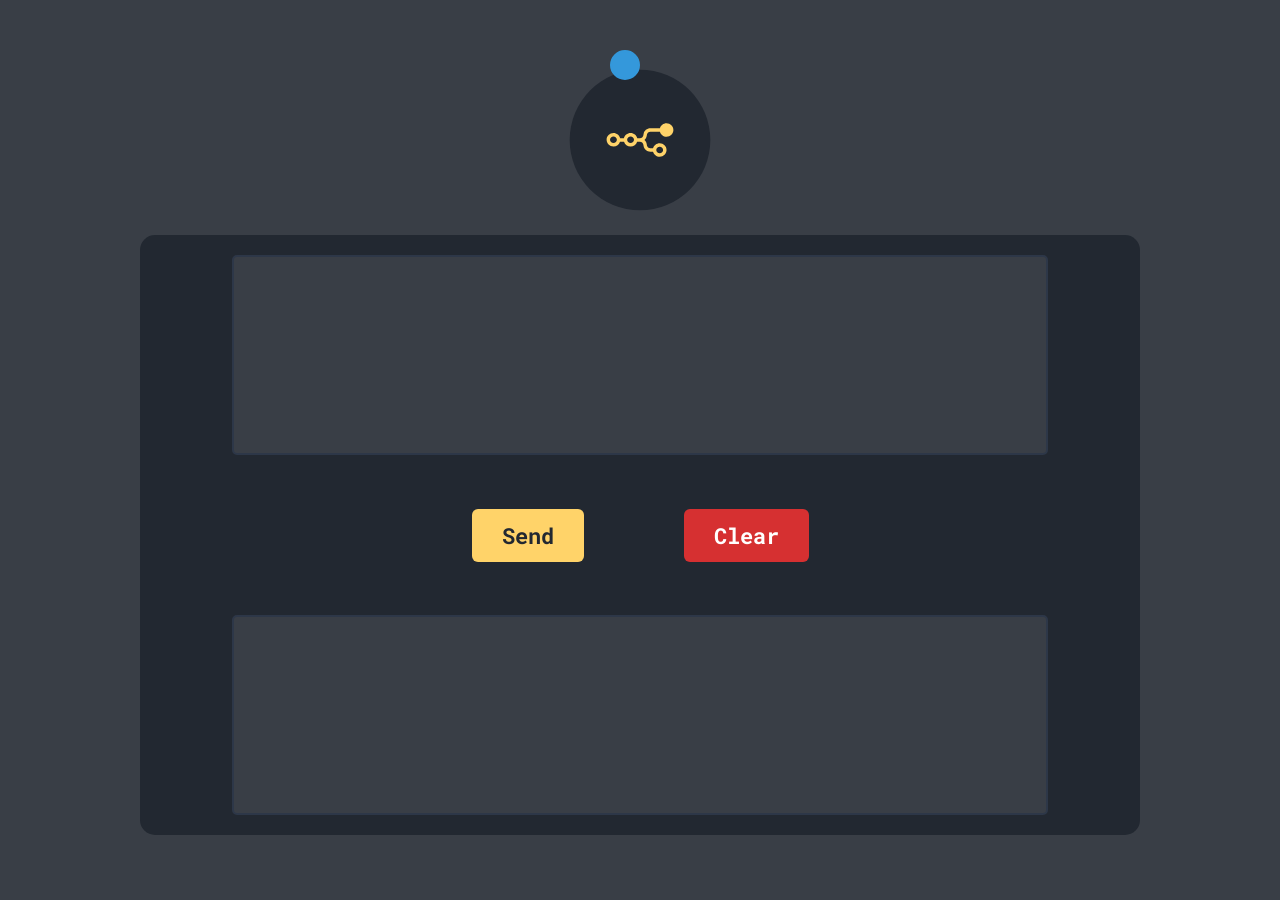
==== docs/index.html @ 57d1790b "Deploy: Create docs folder for GitHub Pages hosting" ====
<!DOCTYPE html>
<html lang="en">
<head>
    <meta charset="UTF-8">
    <meta name="viewport" content="width=device-width, initial-scale=1.0">
    <link rel="stylesheet" href="style.css">
    <link rel="preconnect" href="https://fonts.googleapis.com">
    <link rel="preconnect" href="https://fonts.gstatic.com" crossorigin>
    <link href="https://fonts.googleapis.com/css2?family=Roboto+Mono:ital,wght@0,100..700;1,100..700&display=swap" rel="stylesheet">
    <link rel="icon" type="image/svg+xml" href="assets/logo/logo.svg">
    <title>AI Prompt App</title>
</head>
<body>
    <div class="app-layout">
        <svg class="app-logo" xmlns="http://w3.org" viewBox="0 0 512 512" width="100%" height="100%">
            <circle cx="256" cy="256" r="240" fill="#222831"/>
            <g transform="matrix(9.5, 0, 0, 9.5, 142, 142)">
                <path d="M24,8.4C24,9.725 22.898,10.8 21.538,10.8C20.392,10.8 19.428,10.035 19.154,9L15.718,9C15.116,9 14.603,9.424 14.504,10.003L14.403,10.595C14.308,11.142 14.025,11.639 13.603,12C14.015,12.354 14.307,12.844 14.403,13.405L14.503,13.997C14.609,14.581 15.126,15.007 15.719,15L16.694,15C16.967,13.965 17.931,13.2 19.078,13.2C20.438,13.2 21.539,14.275 21.539,15.6C21.539,16.925 20.436,18 19.078,18C17.931,18 16.968,17.235 16.694,16.2L15.719,16.2C14.515,16.2 13.489,15.352 13.291,14.195L13.19,13.603C13.084,13.02 12.568,12.594 11.976,12.6L10.97,12.6C10.662,13.584 9.724,14.3 8.614,14.3C7.504,14.3 6.566,13.584 6.259,12.6L4.817,12.6C4.509,13.584 3.571,14.3 2.462,14.3C1.102,14.3 0,13.225 0,11.9C0,10.575 1.102,9.5 2.462,9.5C3.645,9.5 4.634,10.315 4.87,11.4L6.207,11.4C6.443,10.315 7.432,9.5 8.615,9.5C9.799,9.5 10.787,10.315 11.023,11.4L11.975,11.4C12.576,11.4 13.09,10.976 13.188,10.397L13.29,9.805C13.488,8.648 14.515,7.8 15.718,7.8L19.154,7.8C19.428,6.765 20.392,6 21.538,6C22.898,6 24,7.075 24,8.4ZM22.77,8.4C22.77,9.063 22.218,9.6 21.538,9.6C20.858,9.6 20.308,9.063 20.308,8.4C20.308,7.737 20.858,7.2 21.538,7.2C22.218,7.2 22.769,7.737 22.769,8.4L22.77,8.4ZM2.461,13.1C3.141,13.1 3.691,12.563 3.691,11.9C3.691,11.237 3.141,10.7 2.461,10.7C1.781,10.7 1.23,11.237 1.23,11.9C1.23,12.563 1.78,13.1 2.46,13.1L2.461,13.1ZM8.614,13.1C9.294,13.1 9.845,12.563 9.845,11.9C9.845,11.237 9.295,10.7 8.615,10.7C7.935,10.7 7.384,11.237 7.384,11.9C7.384,12.563 7.934,13.1 8.614,13.1ZM19.076,16.8C19.756,16.8 20.306,16.263 20.306,15.6C20.306,14.937 19.756,14.4 19.076,14.4C18.396,14.4 17.846,14.937 17.846,15.6C17.846,16.263 18.396,16.8 19.076,16.8Z" fill="#FFD369"/>
            </g>
        </svg>
        <div class="custom-cursor"></div>
        <div class="main-card">
            <textarea name="" id="input-text-box"></textarea>
            <div class="btns">
                <button onclick="send()" class="send-button">Send</button>
                <button onclick="clearText()" class="clear-button">Clear</button>
            </div>
            <textarea name="" id="respond-text-box"></textarea>
        </div>
    </div>
    <script src="script.js"></script>
</body>
</html>
---- docs/style.css ----
* {
    margin: 0;
    padding: 0;
    box-sizing: border-box;
    font-family: "Roboto Mono", sans-serif;
    font-size: 20px;
}

body {
    background-color: #393E46;
    display: flex;
    justify-content: center;
    align-items: center;
    min-height: 100vh;
    cursor: none;
}

.app-layout {
    display: flex;
    flex-direction: column;
    align-items: center;
    gap: 20px;
    width: 100%;
}

.app-logo {
    width: 150px;
    height: 150px;
    transition: transform 0.3s ease;
}

.app-logo:hover {
    transform: rotate(15deg) scale(1.1);
}

button, 
input, 
textarea, 
a,
select {
    cursor: none !important;
}

.custom-cursor {
    width: 30px;
    height: 30px;
    border: 2px solid #3498db;
    background-color: #3498db;
    border-radius: 50%;
    position: fixed;
    transform: translate(-50%, -50%);
    pointer-events: none;
    transition: transform 0.1s ease-out;
    z-index: 99999;
}

.custom-cursor.cursor-hover {
  transform: translate(-50%, -50%) scale(1.3);
  mix-blend-mode: difference;
}

.custom-cursor.cursor-clicking {
    transform: translate(-50%, -50%) scale(0.7) !important;
    background-color: #3498db !important;
    border-color: #3498db !important;
    mix-blend-mode: normal !important;
}

.main-card {
    width: 90%;
    max-width: 1000px;
    min-height: 600px;
    padding: 20px;
    border-radius: 15px;
    background-color: #222831;
    color: #E2E8F0 !important;
    display: flex;
    flex-direction: column;
    justify-content: space-between;
    align-items: center;
    gap: 15px;
}

#input-text-box, #respond-text-box {
    resize: none;
    background-color: #393E46;
    color: #EEEEEE;
    border: 2px solid #2D3748;
    width: 85% !important;
    display: block;
    min-height: 200px;
    border-radius: 5px;
    padding: 10px;
    transition: border-color 0.2s ease, box-shadow 0.2s ease;
}

#input-text-box:focus {
    outline: none;
    border-color: #FFD369;
    box-shadow: 0 0 10px rgba(255, 211, 105, 0.2);
}

#respond-text-box:focus {
    outline: none;
    border-color: #4A5568;
}

.btns {
    display: flex;
    justify-content: center;
    gap: 100px;
}

.send-button, .clear-button {
    padding: 12px 30px;
    font-size: 22px;
    border: none;
    border-radius: 6px;
    cursor: pointer;
    font-weight: bold;
    transition: transform 0.2s cubic-bezier(0.175, 0.885, 0.32, 1.275), box-shadow 0.2s ease;
}

.send-button {
    background-color: #FFD369; 
    color: #222831;
}

.clear-button {
    background-color: #D63031; 
    color: white;
}

.send-button:hover, .clear-button:hover {
    transform: translateY(-4px) translateX(-4px);
    box-shadow: 0 6px 15px rgba(0, 0, 0, 0.4);
}

.send-button:active, .clear-button:active {
    transform: translateY(0) translateX(0);
    box-shadow: 0 2px 5px rgba(0, 0, 0, 0.2);
}

.send-button:focus, .clear-button:focus {
    outline: none;
}
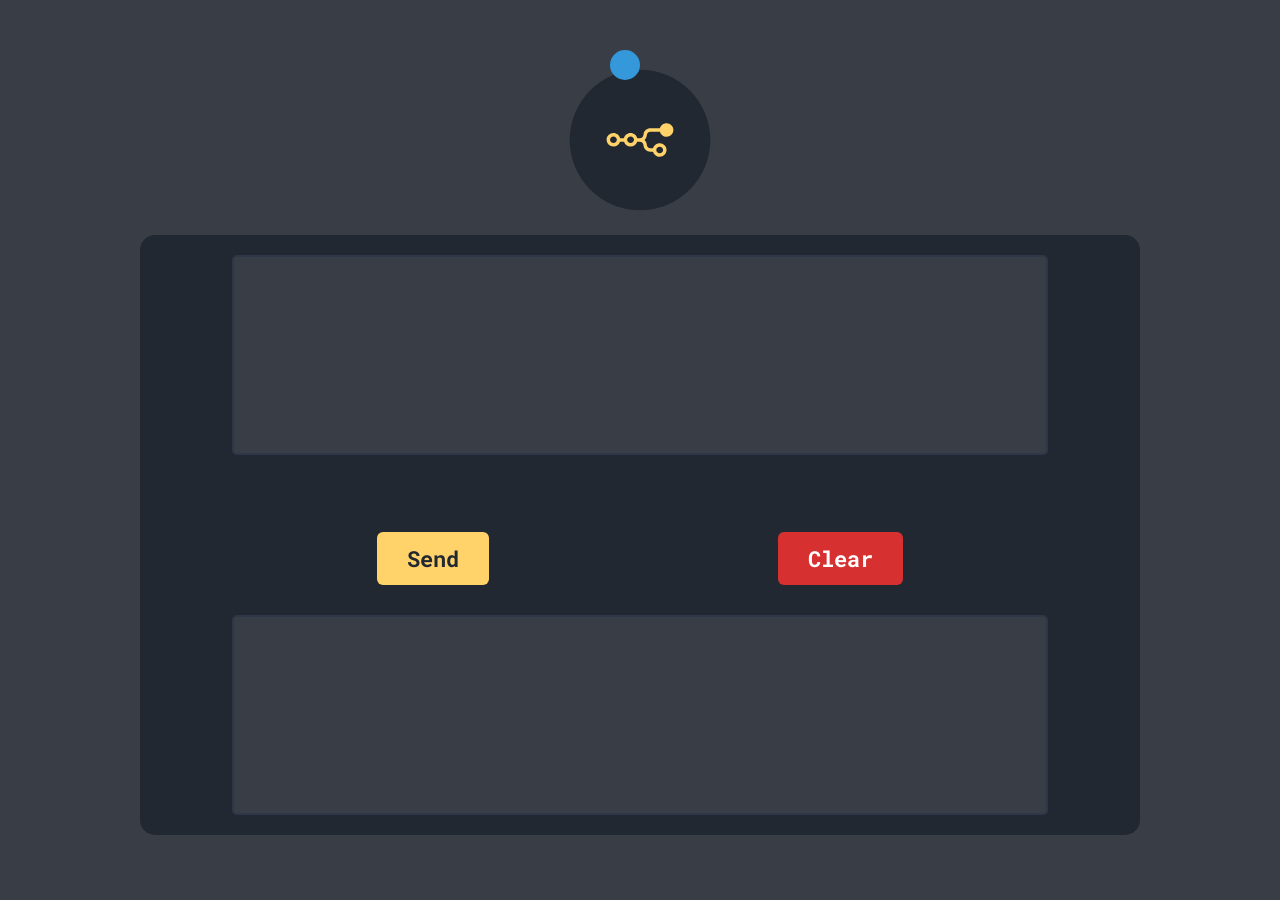
==== commit d396b270: "Bug fixes, Improvments, Loading screen, Adding API for better testing, and more!" ====
--- a/docs/index.html
+++ b/docs/index.html
@@ -10,6 +10,9 @@
     <link rel="icon" type="image/svg+xml" href="assets/logo/logo.svg">
     <title>AI Prompt App</title>
 </head>
+<div class="loading-container hidden">
+    <div class="spinner"></div>
+</div>
 <body>
     <div class="app-layout">
         <svg class="app-logo" xmlns="http://w3.org" viewBox="0 0 512 512" width="100%" height="100%">
@@ -20,7 +23,10 @@
         </svg>
         <div class="custom-cursor"></div>
         <div class="main-card">
-            <textarea name="" id="input-text-box"></textarea>
+            <div class="input-eara">
+                <textarea name="" id="input-text-box"></textarea>
+                <span class="error">Please enter a prompt first!</span>
+            </div>
             <div class="btns">
                 <button onclick="send()" class="send-button">Send</button>
                 <button onclick="clearText()" class="clear-button">Clear</button>
--- a/docs/style.css
+++ b/docs/style.css
@@ -12,7 +12,6 @@
     justify-content: center;
     align-items: center;
     min-height: 100vh;
-    cursor: none;
 }
 
 .app-layout {
@@ -33,37 +32,51 @@
     transform: rotate(15deg) scale(1.1);
 }
 
-button, 
-input, 
-textarea, 
-a,
-select {
-    cursor: none !important;
-}
-
 .custom-cursor {
-    width: 30px;
-    height: 30px;
-    border: 2px solid #3498db;
-    background-color: #3498db;
-    border-radius: 50%;
-    position: fixed;
-    transform: translate(-50%, -50%);
-    pointer-events: none;
-    transition: transform 0.1s ease-out;
-    z-index: 99999;
-}
-
-.custom-cursor.cursor-hover {
-  transform: translate(-50%, -50%) scale(1.3);
-  mix-blend-mode: difference;
-}
-
-.custom-cursor.cursor-clicking {
-    transform: translate(-50%, -50%) scale(0.7) !important;
-    background-color: #3498db !important;
-    border-color: #3498db !important;
-    mix-blend-mode: normal !important;
+    display: none;
+}
+
+@media (hover: hover) {
+    body {
+        cursor: none;
+    }
+
+    .custom-cursor {
+        display: block;
+    }
+
+    button, 
+    input, 
+    textarea, 
+    a,
+    select {
+        cursor: none !important;
+    }
+
+    .custom-cursor {
+        width: 30px;
+        height: 30px;
+        border: 2px solid #3498db;
+        background-color: #3498db;
+        border-radius: 50%;
+        position: fixed;
+        transform: translate(-50%, -50%);
+        pointer-events: none;
+        transition: transform 0.1s ease-out;
+        z-index: 99999;
+    }
+
+    .custom-cursor.cursor-hover {
+        transform: translate(-50%, -50%) scale(1.3);
+        mix-blend-mode: difference;
+    }
+
+    .custom-cursor.cursor-clicking {
+        transform: translate(-50%, -50%) scale(0.7) !important;
+        background-color: #3498db !important;
+        border-color: #3498db !important;
+        mix-blend-mode: normal !important;
+    }
 }
 
 .main-card {
@@ -81,12 +94,19 @@
     gap: 15px;
 }
 
+.input-eara {
+    width: 85% !important;
+    display: flex;
+    flex-direction: column;
+    align-items: center;
+    position: relative;
+}
+
 #input-text-box, #respond-text-box {
     resize: none;
     background-color: #393E46;
     color: #EEEEEE;
     border: 2px solid #2D3748;
-    width: 85% !important;
     display: block;
     min-height: 200px;
     border-radius: 5px;
@@ -94,6 +114,14 @@
     transition: border-color 0.2s ease, box-shadow 0.2s ease;
 }
 
+#input-text-box {
+    width: 100% !important;
+}
+
+#respond-text-box {
+    width: 85% !important;
+}
+
 #input-text-box:focus {
     outline: none;
     border-color: #FFD369;
@@ -105,10 +133,23 @@
     border-color: #4A5568;
 }
 
+.error {
+    color: #D63031;
+    visibility: hidden;
+    opacity: 0;
+    transition: visibility 0.3s, opacity 0.3s ease;
+    padding: 10px 0;
+}
+
+.error.error-show {
+    visibility: visible;
+    opacity: 1;
+}
+
 .btns {
     display: flex;
-    justify-content: center;
-    gap: 100px;
+    justify-content: space-around;
+    width: 85% !important;
 }
 
 .send-button, .clear-button {
@@ -143,4 +184,35 @@
 
 .send-button:focus, .clear-button:focus {
     outline: none;
+}
+
+.loading-container {
+    position: fixed;
+    top: 0;
+    left: 0;
+    width: 100%;
+    height: 100%;
+    background-color: rgba(57, 62, 70, 0.7);
+    display: flex;
+    justify-content: center;
+    align-items: center;
+    z-index: 9999;
+}
+
+.loading-container.hidden {
+    display: none;
+}
+
+.spinner {
+    width: 45px;
+    height: 45px;
+    border: 4px solid #2b2f34;
+    border-top: 4px solid #FFD369;
+    border-radius: 50%;
+    animation: spin 0.8s linear infinite;
+}
+
+@keyframes spin {
+    0% { transform: rotate(0deg); }
+    100% { transform: rotate(360deg); }
 }
